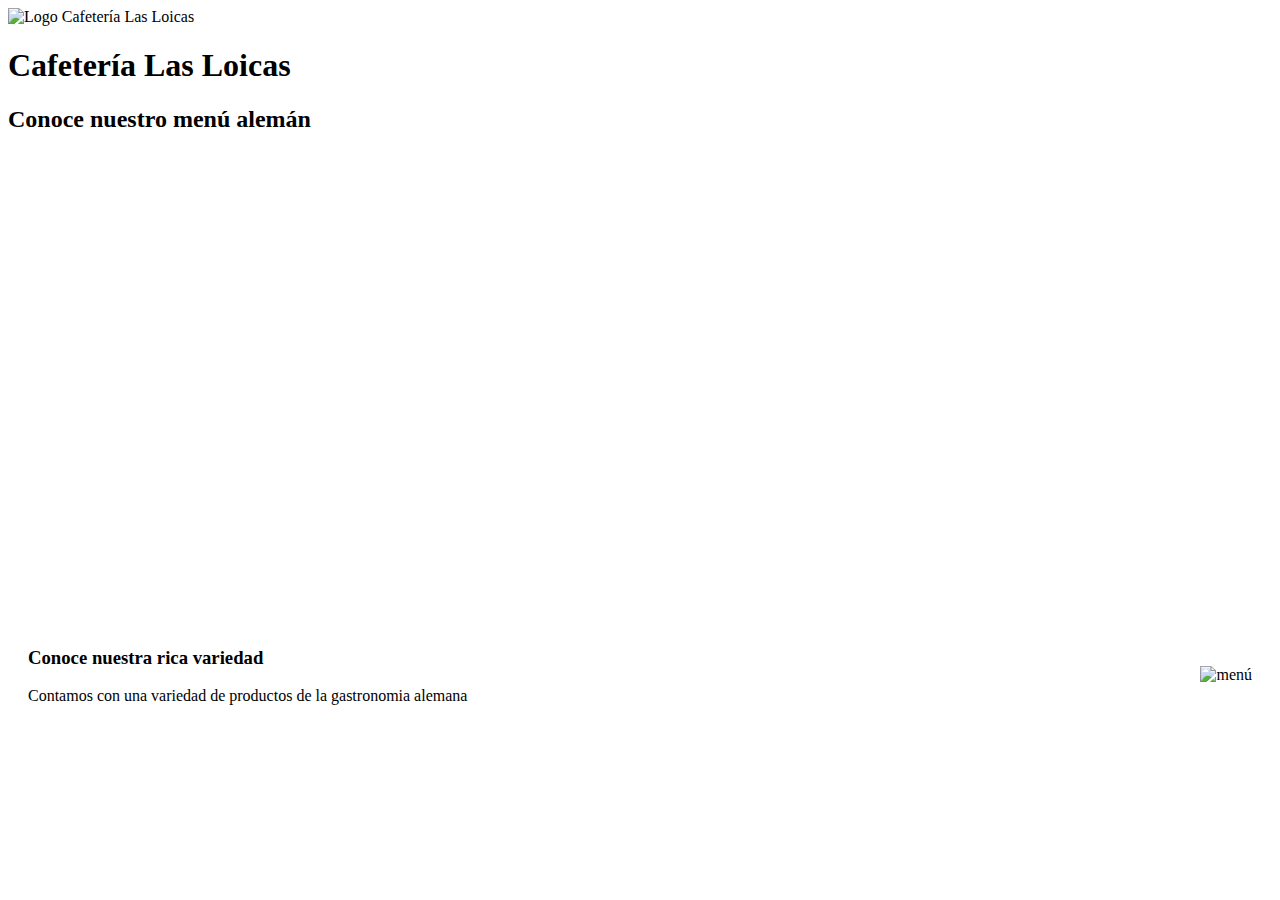
==== cafetería.html @ 71167861 "primer commit" ====
<!DOCTYPE html>
<html lang="en">
<head>
    <meta charset="UTF-8">
    <meta name="viewport" content="width=device-width, initial-scale=1.0">
    <title>Cafetería Las Loicas</title>
    <!-- css -->
     <link rel="stylesheet" href="/style.css">
</head>
<body>
    
    <!--header-->
    <header class="header-class ">
        <!-- logo -->
        <img src="/images/logo-cafeteria.png" alt="Logo Cafetería Las Loicas" class="logo">

        <div class="overlay">
            <h1>Cafetería Las Loicas</h1>
            <h2>Conoce nuestro menú alemán</h2>
        </div>

    </header>  

    <div class="container">
        <div class="text-left">
            <h3>Conoce nuestra rica variedad</h3>
            <p>Contamos con una variedad de productos de la gastronomia alemana</p>
        </div>
        <div class="image-right">
            <img style="width:50% ;" src="/images/Menú.png" alt="menú">
        </div>
    </div>   


</body>
</html>
---- style.css ----
/* imagen principal en index */
.imagen-principal{
    background-image: url(/Images/foto-iglesia.jpg);
    background-size: cover;
    height: 600px;}

/* titulos,subtitulos sombre imagen principal */
.titulo-subtitulo {
    position: absolute;
    top: 350px;
    left: 0;
    width: 100%;
    height: 100%;
    text-align: center;
    color:white
}



/* imagenes de bienvenida en index */
.grid-container{
    display: grid;
    grid-template-rows: repeat(6,220px);
    grid-template-columns: repeat(9,1fr);

column-gap: 5px;}


.first-item{
    
    grid-column:7/10 ;/* desde que linea de columna hasta que linea puede ir el primer item (independiente de las columnas que cree en el grid) */
    grid-row:1/4 ;
    padding: 30px}

.second-item{
    padding: 30px;
    grid-column:4/7 ;/* desde que linea de columna hasta que linea puede ir el primer item (independiente de las columnas que cree en el grid) */
    grid-row:1/4 ;}


/* ajustar ancho y alto de imagenes usadas en div*/
div img{
    width: 100%;
    height: 100%;
}

.texto-Bienvenida{
    position: relative;
    top: 50%; /* se mueve hacia abajo porque estoy agregando top */
    left: 79%; /* se mueve hacia abajo porque estoy agregando "espacio" a la izquierda */

}

.icono-wsp{
    height: 80px;
    position: fixed;/* fijar el logo para que nos siga cuando scroleamos */
   right: 40px;
    bottom: 50px;
}


.formulario{
    position: relative;
    top: 200px; 
    left: 30%;
}

/* pagina de cafeteria */

.container {
    display: flex;
    justify-content: space-between;
    align-items: center;
    padding: 20px;
}

.text-left {
    flex: 1;
}

.image-right {
    flex: 1;
    text-align: right;
}

.image-right img {
    max-width: 100%;
    height: auto;
}

.header-class{
    background-color: rgb(255, 255, 255);
    background-image: url('/images/fondo-palafitos.png');
    background-size: cover;
    height:600px  

}

.logo{
    width: 120px;
}


.titulo-cafeteria {
    position: absolute;
    top: 350px;
    left: 0;
    width: 100%;
    height: 100%;
    text-align: center;
    color:white
}
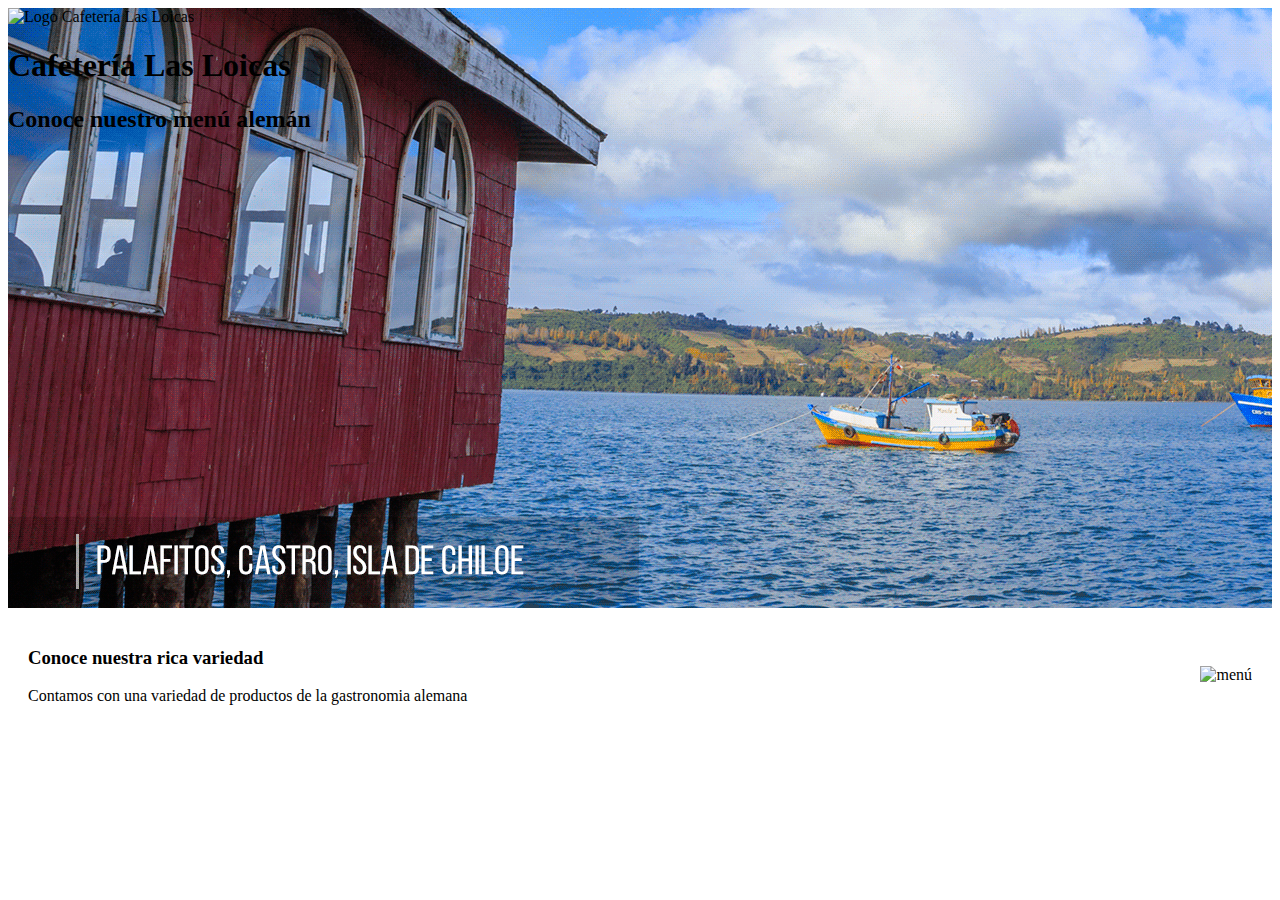
==== commit e026cf71: "otro comentario7" ====
--- a/cafetería.html
+++ b/cafetería.html
@@ -5,14 +5,14 @@
     <meta name="viewport" content="width=device-width, initial-scale=1.0">
     <title>Cafetería Las Loicas</title>
     <!-- css -->
-     <link rel="stylesheet" href="/style.css">
+     <link rel="stylesheet" href="./style.css">
 </head>
 <body>
     
     <!--header-->
     <header class="header-class ">
         <!-- logo -->
-        <img src="/images/logo-cafeteria.png" alt="Logo Cafetería Las Loicas" class="logo">
+        <img src="./images/logo-cafeteria.png" alt="Logo Cafetería Las Loicas" class="logo">
 
         <div class="overlay">
             <h1>Cafetería Las Loicas</h1>
@@ -27,7 +27,7 @@
             <p>Contamos con una variedad de productos de la gastronomia alemana</p>
         </div>
         <div class="image-right">
-            <img style="width:50% ;" src="/images/Menú.png" alt="menú">
+            <img style="width:50% ;" src="./images/Menú.png" alt="menú">
         </div>
     </div>   
 
--- a/style.css
+++ b/style.css
@@ -1,6 +1,6 @@
 /* imagen principal en index */
 .imagen-principal{
-    background-image: url(/Images/foto-iglesia.jpg);
+    background-image: url("./Images/foto-iglesia.jpg");
     background-size: cover;
     height: 600px;}
 
@@ -90,7 +90,7 @@
 
 .header-class{
     background-color: rgb(255, 255, 255);
-    background-image: url('/images/fondo-palafitos.png');
+    background-image: url("/Images/fondo-palafitos.png");
     background-size: cover;
     height:600px  
 
